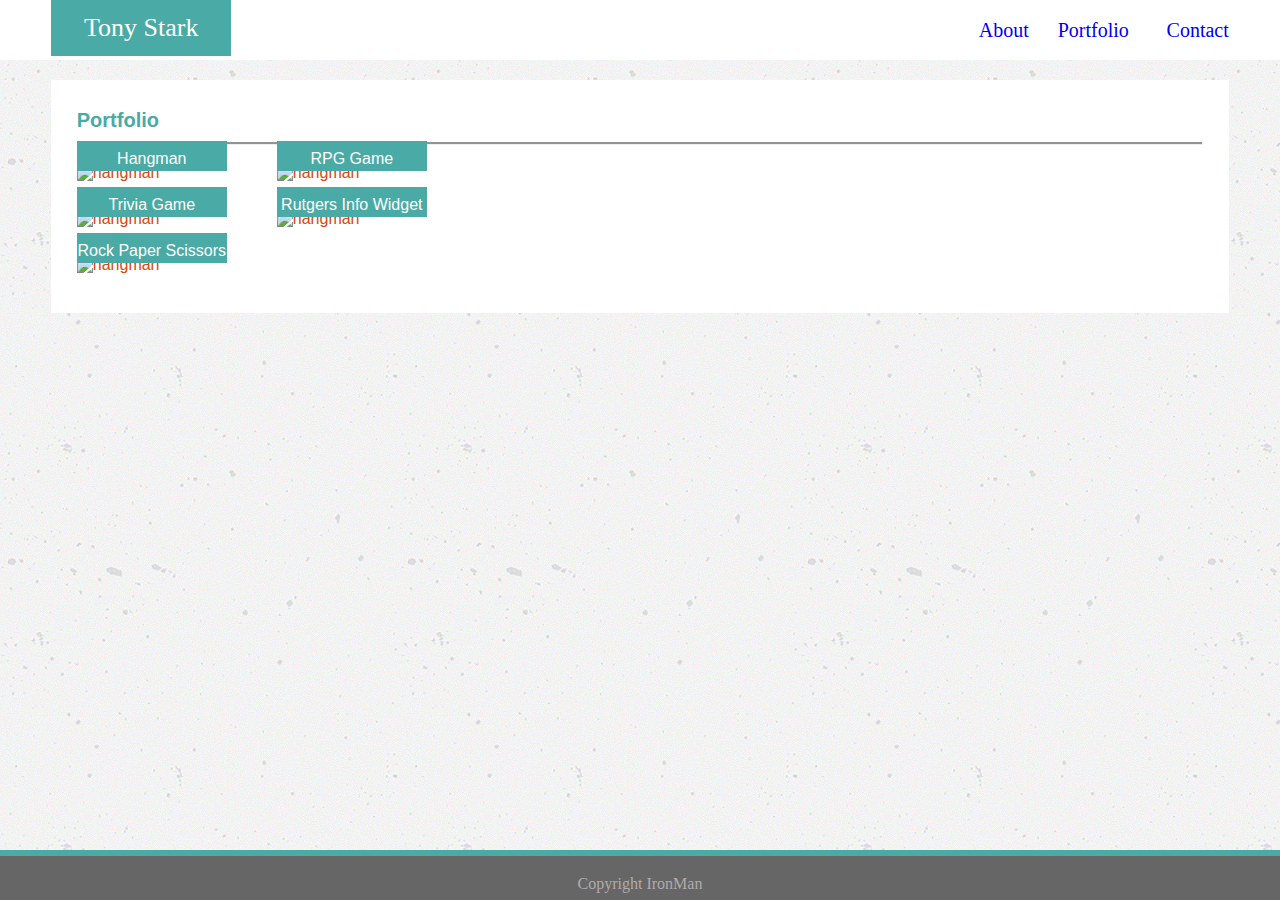
==== portfolio.html @ 24511028 "making navbar responsive" ====
<!DOCTYPE html>
<html lang="en-us">
<head>
    <meta charset="utf-8" />
    <meta http-equiv="X-UA-Compatible" content="IE=edge">
    <title>Iron Man</title>
    <meta name="viewport" content="width=device-width, initial-scale=1">
    <link rel="stylesheet" type="text/css" media="screen" href="assets/css/reset.css" />
    <link rel="stylesheet" type="text/css" media="screen" href="assets/css/style.css" />
</head>
<body>
    <header>
        <div id="top-line">
            <div id="header-title">
                Tony Stark
            </div>
            <nav >
                <div class="menu">
                    <a href="contact.html">Contact</a>
                </div>
                <div class="menu"> 
                    <a href="Portfolio.html">Portfolio</a>   
                </div>
                <div class="menu">
                    <a href="index.html">About</a>
                </div>
            </nav>
        </div>
    </header>
        <article>
            <h2>Portfolio</h2>
            <hr>
            <div class="wrapper">
                <div>
                    <img src="http://via.placeholder.com/150x100" alt="hangman">
                    <div class=text-block>
                        Hangman
                    </div>
                </div>
                <div> 
                    <img src="http://via.placeholder.com/150x100" alt="hangman">
                    <div class=text-block>
                        RPG Game
                    </div>
                </div>
                <div>                        
                    <img src="http://via.placeholder.com/150x100" alt="hangman">
                    <div class=text-block>
                        Trivia Game
                    </div>
                </div>
                <div>                        
                    <img src="http://via.placeholder.com/150x100" alt="hangman">
                    <div class=text-block>
                        Rutgers Info Widget
                    </div>
                </div>
                <div>
                    <img src="http://via.placeholder.com/150x100" alt="hangman">
                    <div class=text-block>
                        Rock Paper Scissors
                    </div>
                </div>
            </div> 
        </article>
    <footer>
        <div class="footer-divider"></div>
        <div id="copyright">Copyright IronMan</div>
    </footer>
    
</body>
</html>
---- assets/css/style.css ----
html {
    position: relative;
    min-height: 100%;
}
header {
    width: 100%;
    background: #ffffff;       
}

body{
    background-image: url(../images/concrete-texture.png);
}
#top-line{
    height: 60px;
    width: auto;
    padding: 0 4%;
    margin: auto;
    text-align: center;
    font-family: Georgia, 'Times New Roman', Times, serif;
}
.menu{
    float: right;
    width: 100px;
    padding-top: 20px;
    font-size: 20px;
    color: #777777;
    text-align: right;
}

#header-title{
    float: left;
    width: 150px;
    font-size: 26px;
    background: #4aaaa5;
    color: white;
    padding: 15px;
}

h2{
    color: #4aaaa5;
    padding: 20px 0px 10px;
    margin: 0px;
    font-weight: bold;
    font-size: 20px;
}
hr{
    background: #949393;
    height: 2px;
    margin: 2px 0px 20px ;
    border-top: 3px;
}
article{
    background: white;
    margin: 20px 4% 50px;
    padding:10px 2%;
    font-family: Arial, Helvetica, sans-serif;
    width: auto;

}
.article-img{
    float: left;
    margin: 10px;
}
p{
    line-height: 1.6;
}

label, p {
    color: #777777;
}

a{
    text-decoration: none;
}
.footer-divider{
    color: #4aaaa5;
    margin: 0px; 
    border: 3px solid;
}
footer{
    height: 50px;
    margin-top:-50px;
    background: #666666;
    text-align: center;
    color: #b1abab;
    bottom: 0;
    position: absolute;
    width: 100%;
}

input[type=text], select, textarea {
    width: 100%;
    resize: vertical;
    padding: 12px;
    border: 1px solid #ccc;
    border-radius: 4px;
    box-sizing: border-box;
    margin-top: 6px;
    margin-bottom: 16px;

}

input[type=submit] {
    background-color: #4aaaa5;
    color: white;
    padding: 12px 20px;
    cursor: pointer;
}

input[type=submit]:hover {
    background-color: #2a6b68;
}
#copyright{
    margin-top: 20px;
}
.wrapper {
    display: grid;
    grid-template-columns: 200px 200px;
  }

  
.wrapper > div {
    color: #d9480f;


  }
.text-block{
    position: relative;
    bottom: 40px; 
    background: #4aaaa5;
    color:white;
    height: 20px;
    padding-top: 10px;
    width: 150px;
    text-align: center;
    font-family: Arial, Helvetica, sans-serif;
}

@media screen and (max-width: 640px){
    #header-title {
        width: 100%;
        font-size: 36px;
        padding: 3% 0%;
    }

    #top-line {
        padding : 0px;
        height: 110px;
    }
    .menu{
        width : 33.33%;
        text-align: center;
        vertical-align: middle;
        padding-top: 14px;
    }
    nav{
        margin: 0 9%;
    }

}
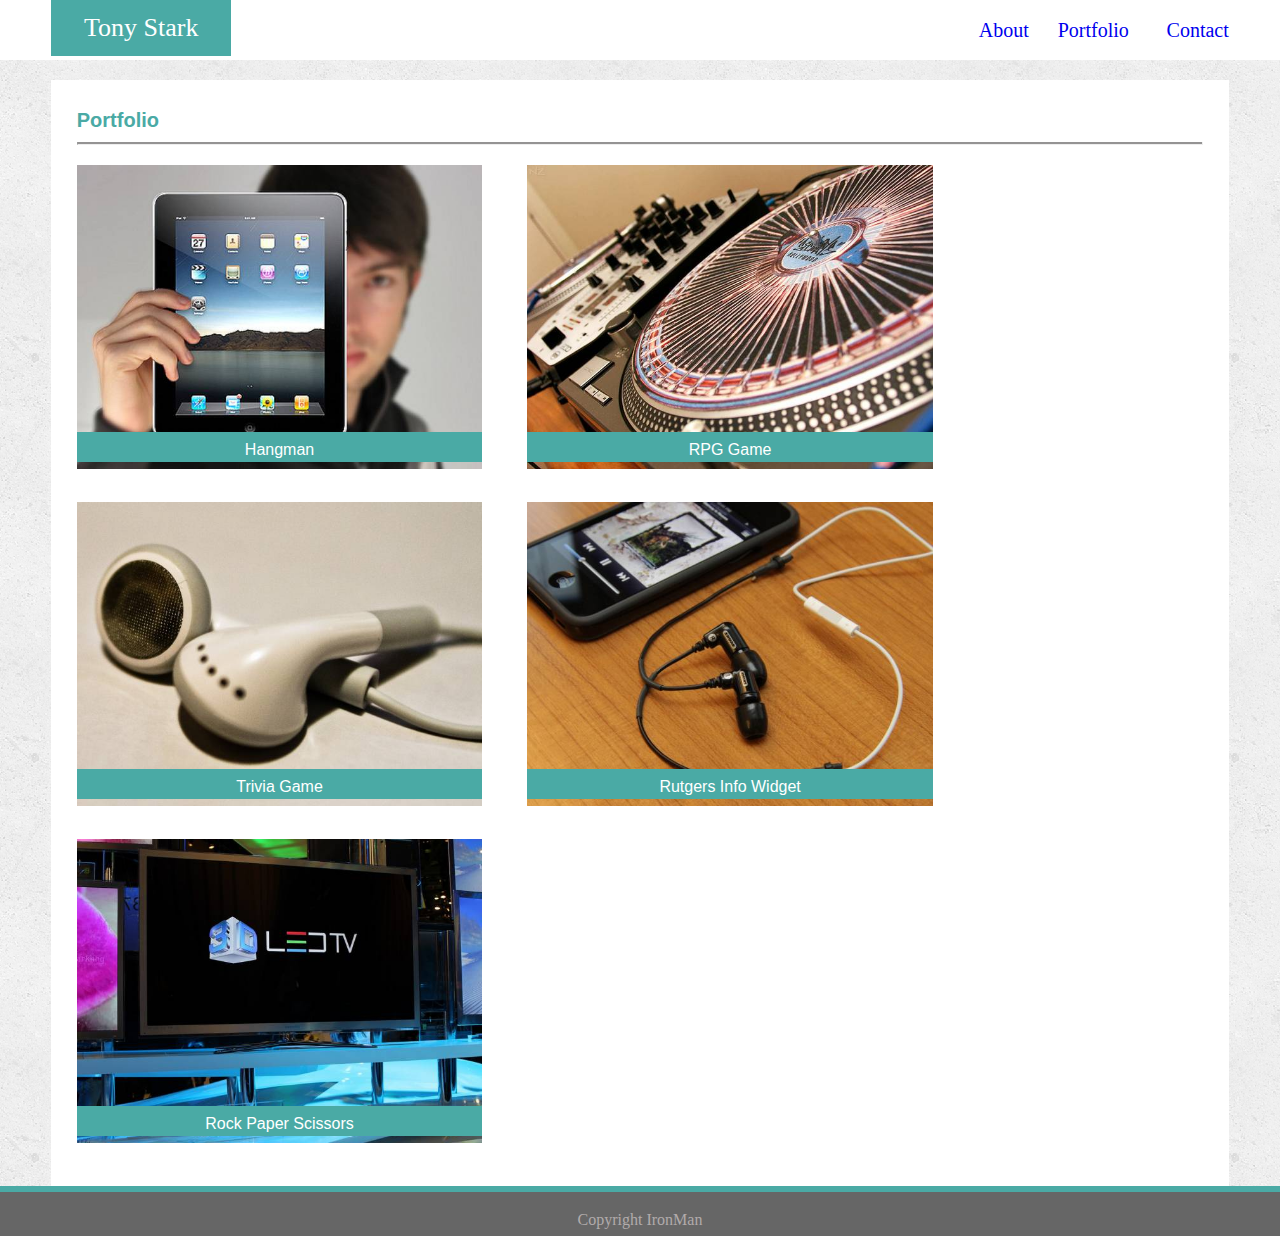
==== commit d1b83754: "adding responsive porfolio page" ====
--- a/portfolio.html
+++ b/portfolio.html
@@ -32,31 +32,31 @@
             <hr>
             <div class="wrapper">
                 <div>
-                    <img src="http://via.placeholder.com/150x100" alt="hangman">
+                    <img src="assets/images/technics-q-c-640-480-1.jpg" class="responsive-img" alt="word guess">
                     <div class=text-block>
                         Hangman
                     </div>
                 </div>
                 <div> 
-                    <img src="http://via.placeholder.com/150x100" alt="hangman">
+                    <img src="assets/images/technics-q-c-640-480-2.jpg" class="responsive-img" alt="RPG Game">
                     <div class=text-block>
                         RPG Game
                     </div>
                 </div>
                 <div>                        
-                    <img src="http://via.placeholder.com/150x100" alt="hangman">
+                    <img src="assets/images/technics-q-c-640-480-5.jpg" class="responsive-img" alt="Trivia Game">
                     <div class=text-block>
                         Trivia Game
                     </div>
                 </div>
                 <div>                        
-                    <img src="http://via.placeholder.com/150x100" alt="hangman">
+                    <img src="assets/images/technics-q-c-640-480-7.jpg" class="responsive-img" alt="Info Widget">
                     <div class=text-block>
                         Rutgers Info Widget
                     </div>
                 </div>
                 <div>
-                    <img src="http://via.placeholder.com/150x100" alt="hangman">
+                    <img src="assets/images/technics-q-c-640-480-9.jpg" class="responsive-img" alt="Rock Paper Scissors">
                     <div class=text-block>
                         Rock Paper Scissors
                     </div>
--- a/assets/css/style.css
+++ b/assets/css/style.css
@@ -8,7 +8,7 @@
 }
 
 body{
-    background-image: url(../images/concrete-texture.png);
+    background-image: url(../images/concrete_seamless.png);
 }
 #top-line{
     height: 60px;
@@ -115,27 +115,26 @@
 }
 .wrapper {
     display: grid;
-    grid-template-columns: 200px 200px;
+    grid-template-columns: 40% 40%;
   }
 
-  
-.wrapper > div {
-    color: #d9480f;
-
-
-  }
-.text-block{
+.text-block {
     position: relative;
     bottom: 40px; 
     background: #4aaaa5;
     color:white;
     height: 20px;
     padding-top: 10px;
-    width: 150px;
+    width: 90%;
     text-align: center;
     font-family: Arial, Helvetica, sans-serif;
 }
 
+
+.responsive-img {
+    width:90%;
+    height: auto;
+}
 @media screen and (max-width: 640px){
     #header-title {
         width: 100%;
@@ -157,5 +156,11 @@
         margin: 0 9%;
     }
 
+    .wrapper {
+        display: grid;
+        grid-template-columns: 100%;
+      }
+
+
 }
   